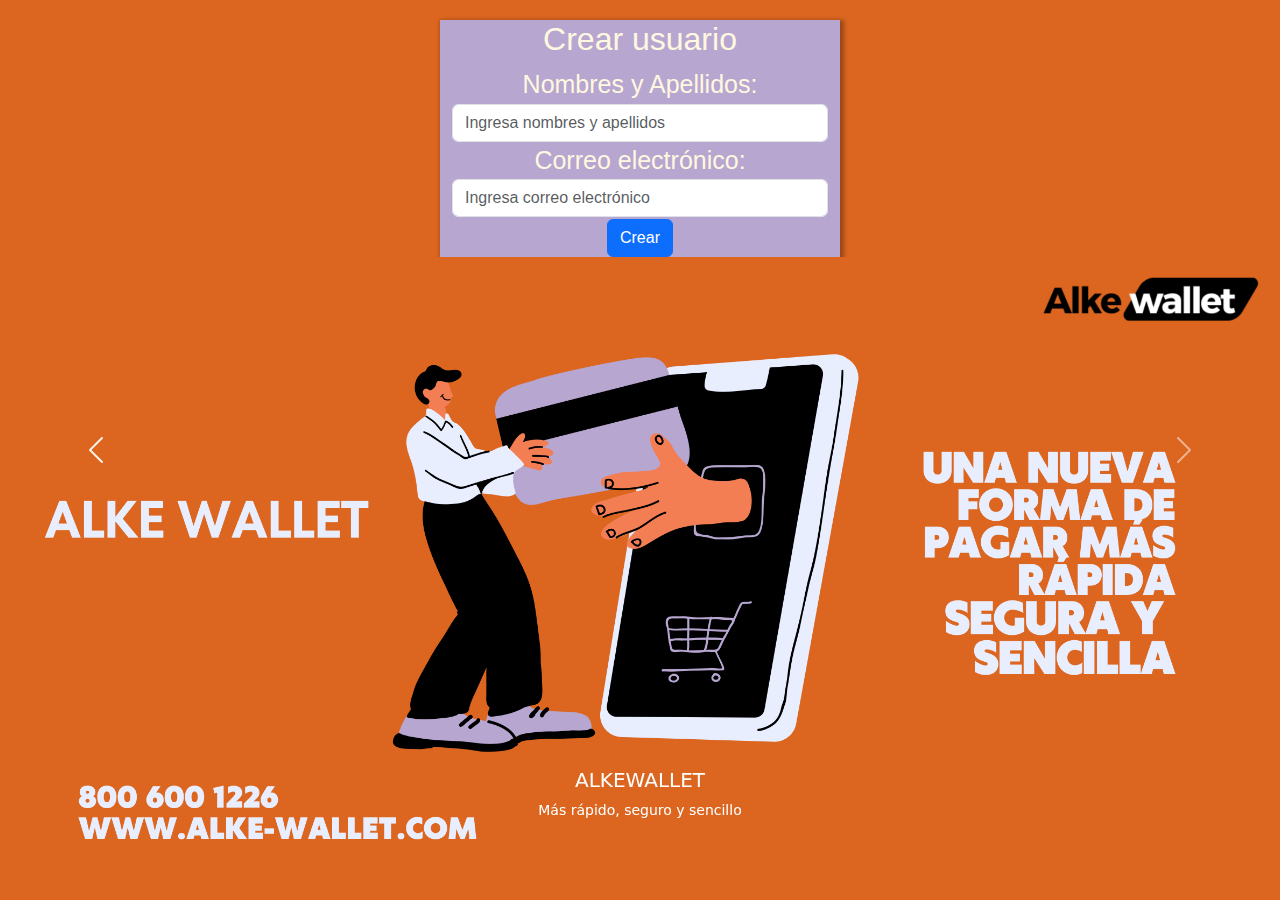
==== html/crearUsuario.html @ ace00d88 "Primer commit del proyecto" ====
<!DOCTYPE html>
<html lang="en">
<head>
    <meta charset="UTF-8">
    <meta name="viewport" content="width=device-width, initial-scale=1.0">
    <title>Crear Usuario</title>
    <link
    href="https://cdn.jsdelivr.net/npm/bootstrap@5.3.3/dist/css/bootstrap.min.css"
    rel="stylesheet"
    integrity="sha384-QWTKZyjpPEjISv5WaRU9OFeRpok6YctnYmDr5pNlyT2bRjXh0JMhjY6hW+ALEwIH"
    crossorigin="anonymous"/>
<link rel="stylesheet" href="../css/crearUsuario.css">
<style>
    body {
      padding: 20px;
    }

    .container {
      max-width: 400px;
      margin: 0 auto;
    }
  </style>
</head>
<body>
  <div class="container">
    <h2>Crear usuario</h2>
    <form>
        <div class="form-group">
          <label for="Nombre completo">Nombres y Apellidos:</label>
          <input type="text" class="form-control" id="usuario" placeholder="Ingresa nombres y apellidos">
        </div>
        <div class="form-group">
          <label for="Correo electrónico">Correo electrónico:</label>
          <input type="text" class="form-control" id="correo" placeholder="Ingresa correo electrónico">
        </div>
        <button type="Submit" class="btn btn-primary">Crear</button>
          </form>

  </div>
  
          <div class="carousel-inner">
            <div class="carousel-item active">
              <img src="./assets/IMG/ALKEWALLET1.png" class="d-block w-100" alt="...">
              <div class="carousel-caption d-none d-md-block">
                <h5>ALKEWALLET</h5>
                <p>Más rápido, seguro y sencillo</p>
              </div>
            </div>
            <div class="carousel-item active">
              <img src="../assets/IMG/ALKEWALLET1.png" class="d-block w-100" alt="...">
              <div class="carousel-caption d-none d-md-block">
                <h5>ALKEWALLET</h5>
                <p>Más rápido, seguro y sencillo</p>
              </div>
            </div>
            <div class="carousel-item">
              <img src="../assets/IMG/ALKEWALLET2.png" class="d-block w-100" alt="...">
              <div class="carousel-caption d-none d-md-block">
                <h5>ALKEWALLET</h5>
                <p>Muévete por dónde quieras.</p>
              </div>
            </div>
            <div class="carousel-item">
              <img src="../assets/IMG/ALKEWALLET3.png" class="d-block w-100" alt="...">
              <div class="carousel-caption d-none d-md-block">
                <h5>ALKEWALLET</h5>
                <p>No es una billetera, es una ALKEWallet.</p>
              </div>
            </div>
          </div>
          <button class="carousel-control-prev" type="button" data-bs-target="#carouselExampleCaptions" data-bs-slide="prev">
            <span class="carousel-control-prev-icon" aria-hidden="true"></span>
            <span class="visually-hidden">Anterior</span>
          </button>
          <button class="carousel-control-next" type="button" data-bs-target="#carouselExampleCaptions" data-bs-slide="next">
            <span class="carousel-control-next-icon" aria-hidden="true"></span>
            <span class="visually-hidden">Siguiente</span>
          </button>
        </div>



  <script src="https://cdn.jsdelivr.net/npm/@popperjs/core@2.11.8/dist/umd/popper.min.js"
    integrity="sha384-I7E8VVD/ismYTF4hNIPjVp/Zjvgyol6VFvRkX/vR+Vc4jQkC+hVqc2pM8ODewa9r"
    crossorigin="anonymous" ></script>
  <script src="https://cdn.jsdelivr.net/npm/bootstrap@5.3.3/dist/js/bootstrap.min.js"
    integrity="sha384-0pUGZvbkm6XF6gxjEnlmuGrJXVbNuzT9qBBavbLwCsOGabYfZo0T0to5eqruptLy"
    crossorigin="anonymous" ></script>
  <script src="https://cdn.jsdelivr.net/npm/bootstrap@5.3.3/dist/js/bootstrap.bundle.min.js"
    integrity="sha384-YvpcrYf0tY3lHB60NNkmXc5s9fDVZLESaAA55NDzOxhy9GkcIdslK1eN7N6jIeHz"
    crossorigin="anonymous" ></script>
</body>
</html>
---- css/crearUsuario.css ----
@media (max-width: 992px) {
}
@media (min-width: 993px) and (max-width: 1200px) {
}
@media (min-width: 1201px) {
}
body {
background-color: #dc6620;
font-size: 14px;
}
header {
background-color: #dc6620;
text-align: center;
font-size: 10px;
color: rgb(245, 230, 227);
font-family: Impact, Haettenschweiler, 'Arial Narrow Bold', sans-serif;
}
.container {
background-color: #b7a6d0;
box-shadow: 2px 2px 4px 2px rgba(0, 0, 0, 0.3);
color: #FFF8E1;
font-family: Impact, Haettenschweiler, 'Arial Narrow Bold', sans-serif;
text-align: center;
font-size: 25px;
}
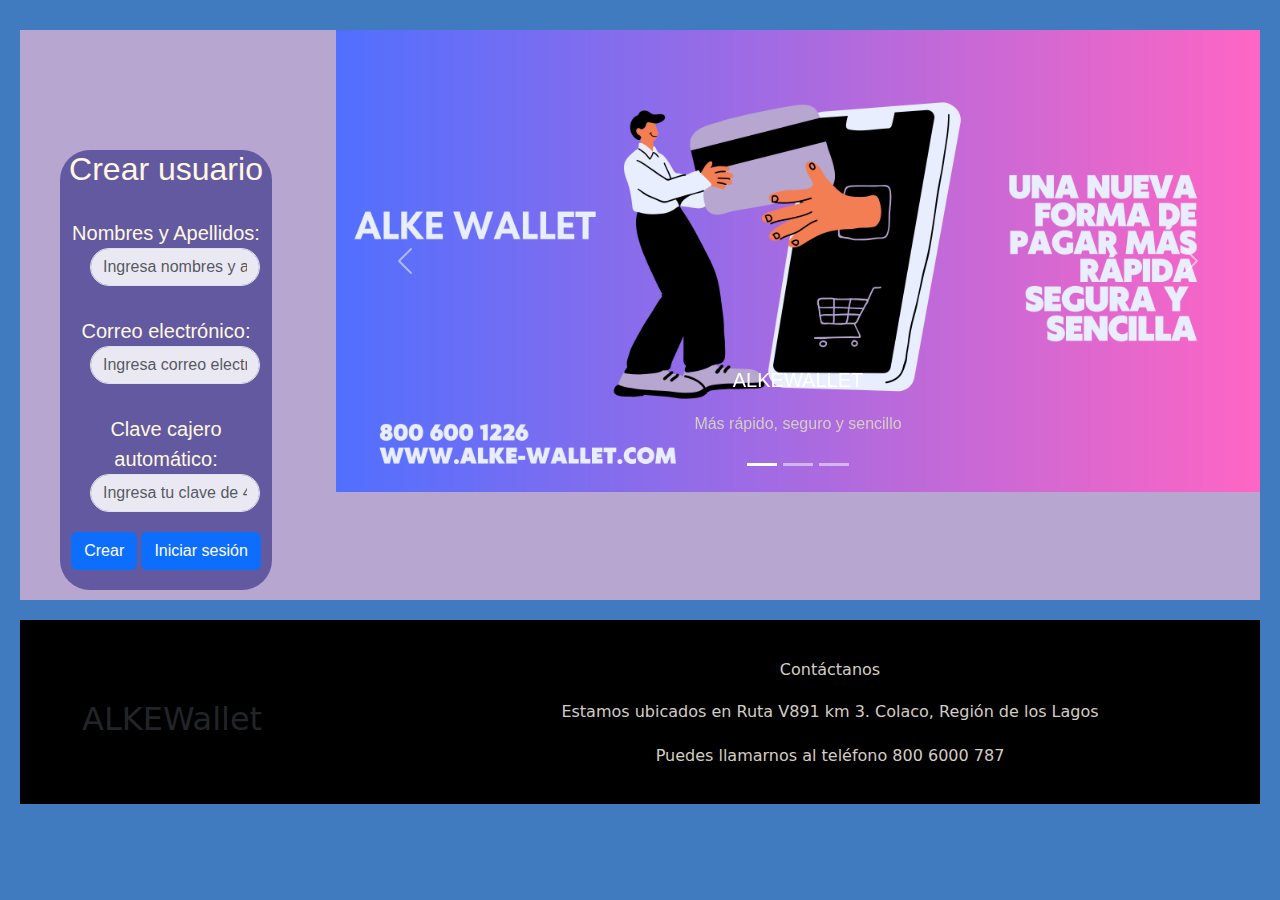
==== commit d66411e4: "cambios wallet" ====
--- a/html/crearUsuario.html
+++ b/html/crearUsuario.html
@@ -1,93 +1,104 @@
 <!DOCTYPE html>
-<html lang="en">
+<html lang="es">
 <head>
     <meta charset="UTF-8">
     <meta name="viewport" content="width=device-width, initial-scale=1.0">
     <title>Crear Usuario</title>
-    <link
-    href="https://cdn.jsdelivr.net/npm/bootstrap@5.3.3/dist/css/bootstrap.min.css"
-    rel="stylesheet"
-    integrity="sha384-QWTKZyjpPEjISv5WaRU9OFeRpok6YctnYmDr5pNlyT2bRjXh0JMhjY6hW+ALEwIH"
-    crossorigin="anonymous"/>
-<link rel="stylesheet" href="../css/crearUsuario.css">
-<style>
-    body {
-      padding: 20px;
-    }
-
-    .container {
-      max-width: 400px;
-      margin: 0 auto;
-    }
-  </style>
+    <link href="https://cdn.jsdelivr.net/npm/bootstrap@5.3.3/dist/css/bootstrap.min.css" rel="stylesheet" integrity="sha384-QWTKZyjpPEjISv5WaRU9OFeRpok6YctnYmDr5pNlyT2bRjXh0JMhjY6hW+ALEwIH" crossorigin="anonymous"/>
+    <link rel="stylesheet" href="../css/crearUsuario.css">
 </head>
 <body>
-  <div class="container">
-    <h2>Crear usuario</h2>
-    <form>
-        <div class="form-group">
-          <label for="Nombre completo">Nombres y Apellidos:</label>
-          <input type="text" class="form-control" id="usuario" placeholder="Ingresa nombres y apellidos">
+    <div class="container-fluid">
+        <div class="row">
+            <div class="col-md-3">
+                <form id="crearUsuarioForm">
+                    <h2 class="h2">Crear usuario</h2>
+                    <div class="form-group">
+                        <label for="usuario">Nombres y Apellidos:</label>
+                        <input type="text" class="form-control" id="usuario" placeholder="Ingresa nombres y apellidos">
+                    </div>
+                    <div class="form-group">
+                        <label for="correo">Correo electrónico:</label>
+                        <input type="email" class="form-control" id="correo" placeholder="Ingresa correo electrónico">
+                    </div>
+                    <div class="form-group">
+                        <label for="clave">Clave cajero automático:</label>
+                        <input type="password" class="form-control" id="clave" placeholder="Ingresa tu clave de 4 dígitos">
+                    </div>
+                    <button type="button" class="btn btn-primary" onclick="alertar()">Crear</button>
+                    <a href="index.html" class="btn btn-primary">Iniciar sesión</a>
+                </form>
+                
+            </div>
+            <div class="col-md-9">
+              <div id="carouselExampleCaptions" class="carousel slide" data-bs-ride="carousel">
+                <div class="carousel-indicators">
+                  <button type="button" data-bs-target="#carouselExampleCaptions" data-bs-slide-to="0" class="active" aria-current="true" aria-label="Slide 1"></button>
+                  <button type="button" data-bs-target="#carouselExampleCaptions" data-bs-slide-to="1" aria-label="Slide 2"></button>
+                  <button type="button" data-bs-target="#carouselExampleCaptions" data-bs-slide-to="2" aria-label="Slide 3"></button>
+                </div>
+                <div class="carousel-inner">
+                  <div class="carousel-item active">
+                    <img src="../assets/IMG/alke1.png" class="d-block w-100" alt="...">
+                    <div class="carousel-caption d-none d-md-block">
+                      <h5>ALKEWALLET</h5>
+                      <p>Más rápido, seguro y sencillo</p>
+                    </div> 
+                  </div>
+                  <div class="carousel-item">
+                    <img src="../assets/IMG/alke2.png" class="d-block w-100" alt="...">
+                    <div class="carousel-caption d-none d-md-block">
+                      <h5>ALKEWALLET</h5>
+                      <p>Más rápido, seguro y sencillo</p>
+                    </div>
+                  </div>
+                  <div class="carousel-item">
+                    <img src="../assets/IMG/alke3.png" class="d-block w-100" alt="...">
+                    <div class="carousel-caption d-none d-md-block">
+                      <h5>ALKEWALLET</h5>
+                      <p>Muévete por dónde quieras.</p>
+                    </div>
+                  </div>
+                </div>
+                <button class="carousel-control-prev" type="button" data-bs-target="#carouselExampleCaptions" data-bs-slide="prev">
+                  <span class="carousel-control-prev-icon" aria-hidden="true"></span>
+                  <span class="visually-hidden">Anterior</span>
+                </button>
+                <button class="carousel-control-next" type="button" data-bs-target="#carouselExampleCaptions" data-bs-slide="next">
+                  <span class="carousel-control-next-icon" aria-hidden="true"></span>
+                  <span class="visually-hidden">Siguiente</span>
+                </button>
+              </div>
+              </div>
+          
+            </div>
         </div>
-        <div class="form-group">
-          <label for="Correo electrónico">Correo electrónico:</label>
-          <input type="text" class="form-control" id="correo" placeholder="Ingresa correo electrónico">
+    </div>
+
+    <footer class="footer">
+        <div class="container">
+            <div class="row">
+                <div class="col-sm-4">
+                    <h2>ALKEWallet</h2>
+                </div>
+                <div class="col-sm-8">
+                    <h3 class="redes">Contáctanos</h3>
+                    <p>Estamos ubicados en Ruta V891 km 3. Colaco, Región de los Lagos</p>
+                    <p>Puedes llamarnos al teléfono 800 6000 787</p>
+                </div>
+            </div>
         </div>
-        <button type="Submit" class="btn btn-primary">Crear</button>
-          </form>
+    </footer>
 
-  </div>
-  
-          <div class="carousel-inner">
-            <div class="carousel-item active">
-              <img src="./assets/IMG/ALKEWALLET1.png" class="d-block w-100" alt="...">
-              <div class="carousel-caption d-none d-md-block">
-                <h5>ALKEWALLET</h5>
-                <p>Más rápido, seguro y sencillo</p>
-              </div>
-            </div>
-            <div class="carousel-item active">
-              <img src="../assets/IMG/ALKEWALLET1.png" class="d-block w-100" alt="...">
-              <div class="carousel-caption d-none d-md-block">
-                <h5>ALKEWALLET</h5>
-                <p>Más rápido, seguro y sencillo</p>
-              </div>
-            </div>
-            <div class="carousel-item">
-              <img src="../assets/IMG/ALKEWALLET2.png" class="d-block w-100" alt="...">
-              <div class="carousel-caption d-none d-md-block">
-                <h5>ALKEWALLET</h5>
-                <p>Muévete por dónde quieras.</p>
-              </div>
-            </div>
-            <div class="carousel-item">
-              <img src="../assets/IMG/ALKEWALLET3.png" class="d-block w-100" alt="...">
-              <div class="carousel-caption d-none d-md-block">
-                <h5>ALKEWALLET</h5>
-                <p>No es una billetera, es una ALKEWallet.</p>
-              </div>
-            </div>
-          </div>
-          <button class="carousel-control-prev" type="button" data-bs-target="#carouselExampleCaptions" data-bs-slide="prev">
-            <span class="carousel-control-prev-icon" aria-hidden="true"></span>
-            <span class="visually-hidden">Anterior</span>
-          </button>
-          <button class="carousel-control-next" type="button" data-bs-target="#carouselExampleCaptions" data-bs-slide="next">
-            <span class="carousel-control-next-icon" aria-hidden="true"></span>
-            <span class="visually-hidden">Siguiente</span>
-          </button>
-        </div>
+    <script src="/java/create.js"></script> 
+    <script src="https://cdn.jsdelivr.net/npm/@popperjs/core@2.11.8/dist/umd/popper.min.js" integrity="sha384-I7E8VVD/ismYTF4hNIPjVp/Zjvgyol6VFvRkX/vR+Vc4jQkC+hVqc2pM8ODewa9r" crossorigin="anonymous"></script>
+    <script src="https://cdn.jsdelivr.net/npm/bootstrap@5.3.3/dist/js/bootstrap.min.js" integrity="sha384-0pUGZvbkm6XF6gxjEnlmuGrJXVbNuzT9qBBavbLwCsOGabYfZo0T0to5eqruptLy" crossorigin="anonymous"></script>
+    <script src="https://cdn.jsdelivr.net/npm/bootstrap@5.3.3/dist/js/bootstrap.bundle.min.js" integrity="sha384-YvpcrYf0tY3lHB60NNkmXc5s9fDVZLESaAA55NDzOxhy9GkcIdslK1eN7N6jIeHz" crossorigin="anonymous"></script>
+</body>
+</html>
 
 
 
-  <script src="https://cdn.jsdelivr.net/npm/@popperjs/core@2.11.8/dist/umd/popper.min.js"
-    integrity="sha384-I7E8VVD/ismYTF4hNIPjVp/Zjvgyol6VFvRkX/vR+Vc4jQkC+hVqc2pM8ODewa9r"
-    crossorigin="anonymous" ></script>
-  <script src="https://cdn.jsdelivr.net/npm/bootstrap@5.3.3/dist/js/bootstrap.min.js"
-    integrity="sha384-0pUGZvbkm6XF6gxjEnlmuGrJXVbNuzT9qBBavbLwCsOGabYfZo0T0to5eqruptLy"
-    crossorigin="anonymous" ></script>
-  <script src="https://cdn.jsdelivr.net/npm/bootstrap@5.3.3/dist/js/bootstrap.bundle.min.js"
-    integrity="sha384-YvpcrYf0tY3lHB60NNkmXc5s9fDVZLESaAA55NDzOxhy9GkcIdslK1eN7N6jIeHz"
-    crossorigin="anonymous" ></script>
-</body>
-</html>+
+
+
--- a/css/crearUsuario.css
+++ b/css/crearUsuario.css
@@ -1,25 +1,96 @@
-@media (max-width: 992px) {
+body {
+  background-color: #3f7bbe;
+  padding: 20px;
 }
-@media (min-width: 993px) and (max-width: 1200px) {
+
+.container-fluid {
+  max-width: 100%;
+  margin-top: 10px;
+  padding: 0px;
+  background-color: #b7a6d0;
+  color: #fff8e1;
+  font-family: Impact, Haettenschweiler, "Arial Narrow Bold", sans-serif;
+  text-align: center;
+  font-size: 15px;
 }
-@media (min-width: 1201px) {
+
+.form-group {
+  font-size: 20px;
+  margin-top: 30px;
 }
-body {
-background-color: #dc6620;
-font-size: 14px;
+
+#crearUsuarioForm {
+  margin: 120px 40px 10px 40px;
+  background-color: #6359a0;
+  border-radius: 30px;
 }
-header {
-background-color: #dc6620;
-text-align: center;
-font-size: 10px;
-color: rgb(245, 230, 227);
-font-family: Impact, Haettenschweiler, 'Arial Narrow Bold', sans-serif;
+
+#usuario,
+#correo,
+#clave {
+  width: 80%;
+  margin-left: 30px;
+  margin-right: 0px;
+  border-radius: 30px;
+  background-color: #eae9f3;
+  color: rgb(8, 8, 8);
 }
-.container {
-background-color: #b7a6d0;
-box-shadow: 2px 2px 4px 2px rgba(0, 0, 0, 0.3);
-color: #FFF8E1;
-font-family: Impact, Haettenschweiler, 'Arial Narrow Bold', sans-serif;
-text-align: center;
-font-size: 25px;
-}+
+.btn-primary {
+  margin-top: 20px;
+  margin-bottom: 20px;
+}
+h2 {
+  margin-top: 60px;
+}
+h3,
+p {
+  margin-top: 20px;
+  text-align: center;
+  font-size: medium;
+  color: rgb(212, 205, 196);
+}
+.footer {
+  background-color: black;
+  margin-top: 20px;
+  padding: 20px;
+  .h2footer{
+  font-size: 80px;
+  }
+  .siguenos{
+  display: flex;
+  justify-content: center;
+  }
+  .social-media-icons{
+  display: flex;
+  justify-content:center;
+  .listaRedes{
+  list-style-type: none;
+  }
+  .email{
+  width: 50px;
+  height: 50px; 
+  padding: 10px;
+  }
+  .ws{
+  width: 50px;
+  height: 50px; 
+  padding: 10px; 
+  }
+  .fb{
+  width: 50px;
+  height: 50px; 
+  padding: 10px;
+  }
+  .x{
+  width: 50px;
+  height: 50px; 
+  padding: 10px;
+  }
+  .inst{
+  width: 50px;
+  height: 50px; 
+  padding: 10px;
+  }
+  }  
+  }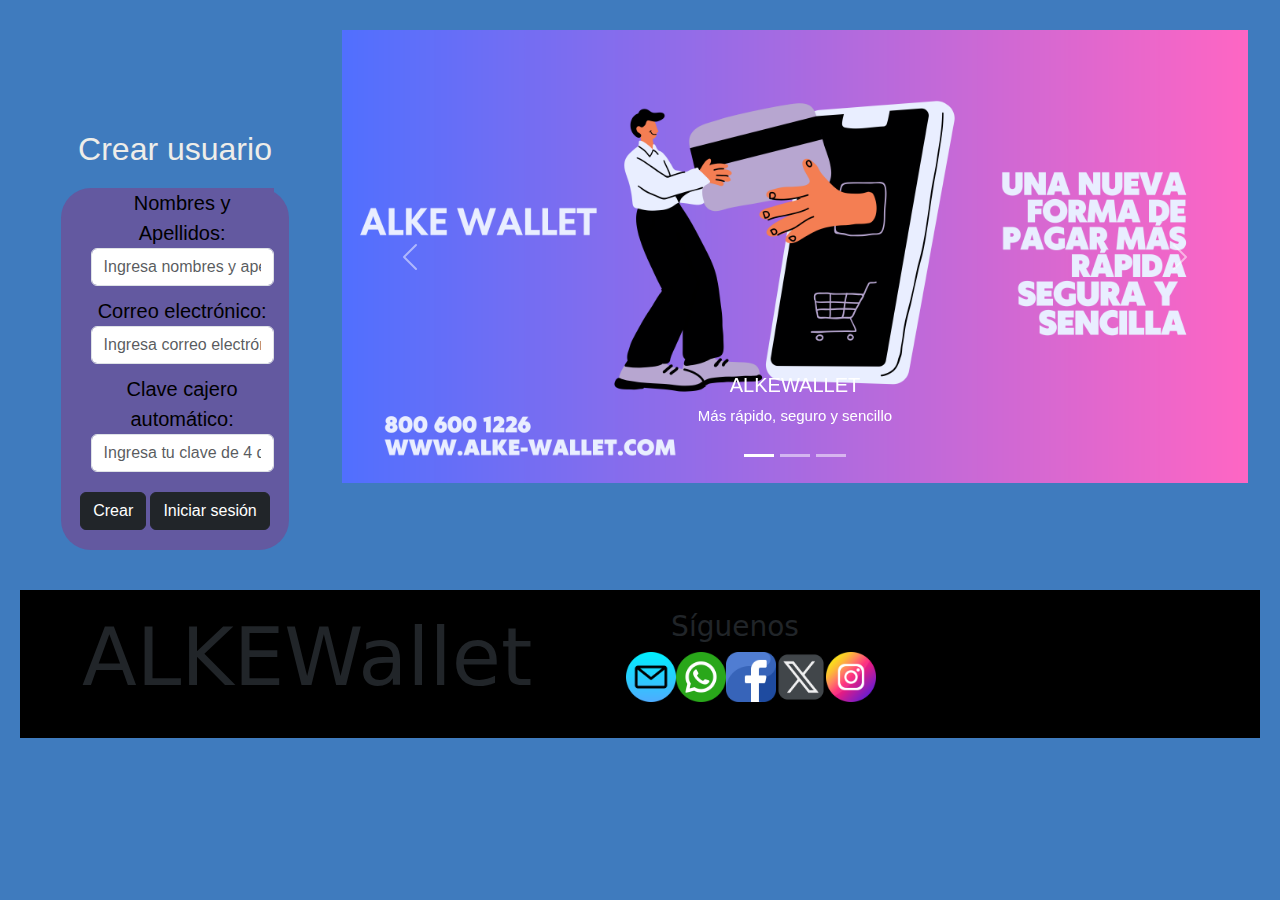
==== commit af986fc5: "Entrega Wallet 29-03" ====
--- a/html/crearUsuario.html
+++ b/html/crearUsuario.html
@@ -11,9 +11,12 @@
     <div class="container-fluid">
         <div class="row">
             <div class="col-md-3">
+              <div class="titulo-md3">
+                <h2>Crear usuario</h2>
+              </div>
                 <form id="crearUsuarioForm">
-                    <h2 class="h2">Crear usuario</h2>
-                    <div class="form-group">
+                  
+                     <div class="form-group">
                         <label for="usuario">Nombres y Apellidos:</label>
                         <input type="text" class="form-control" id="usuario" placeholder="Ingresa nombres y apellidos">
                     </div>
@@ -25,8 +28,8 @@
                         <label for="clave">Clave cajero automático:</label>
                         <input type="password" class="form-control" id="clave" placeholder="Ingresa tu clave de 4 dígitos">
                     </div>
-                    <button type="button" class="btn btn-primary" onclick="alertar()">Crear</button>
-                    <a href="index.html" class="btn btn-primary">Iniciar sesión</a>
+                    <button type="button" class="btn btn-dark" onclick="alertar()">Crear</button>
+                    <a href="index.html" class="btn btn-dark">Iniciar sesión</a>
                 </form>
                 
             </div>
@@ -76,19 +79,24 @@
     </div>
 
     <footer class="footer">
-        <div class="container">
-            <div class="row">
-                <div class="col-sm-4">
-                    <h2>ALKEWallet</h2>
-                </div>
-                <div class="col-sm-8">
-                    <h3 class="redes">Contáctanos</h3>
-                    <p>Estamos ubicados en Ruta V891 km 3. Colaco, Región de los Lagos</p>
-                    <p>Puedes llamarnos al teléfono 800 6000 787</p>
-                </div>
-            </div>
+      <div class="container">
+      <div class="row">
+      <div class="col-sm-2">
+        <h2 class="h2footer">ALKEWallet</h2>
+      </div>
+      <div class="col-sm-10">
+          <h3 class="siguenos">Síguenos</h3>
+            <ul class="social-media-icons">
+            <li class="listaRedes"><a href="#"><img class="email" src="../assets/IMG//email.png" alt="email"></a></li>
+            <li class="listaRedes"><a href="#"><img class="ws" src="../assets/IMG/whatsapp.png" alt="whatsapp"></a></li>
+            <li class="listaRedes"><a href="#"><img class="fb" src="../assets/IMG/facebook.png" alt="facebook"></a></li>
+            <li class="listaRedes"><a href="#"><img class="x" src="../assets/IMG/x.png" alt="x"></a></li>
+            <li class="listaRedes"><a href="#"><img class="inst" src="../assets/IMG/instagram.png" alt="instagram"></a></li>
+          </ul>
         </div>
-    </footer>
+      </div>
+      </div>
+      </footer>
 
     <script src="/java/create.js"></script> 
     <script src="https://cdn.jsdelivr.net/npm/@popperjs/core@2.11.8/dist/umd/popper.min.js" integrity="sha384-I7E8VVD/ismYTF4hNIPjVp/Zjvgyol6VFvRkX/vR+Vc4jQkC+hVqc2pM8ODewa9r" crossorigin="anonymous"></script>
--- a/css/crearUsuario.css
+++ b/css/crearUsuario.css
@@ -1,96 +1,109 @@
 body {
-  background-color: #3f7bbe;
-  padding: 20px;
+background-color: #3f7bbe;
+padding: 20px;
 }
-
 .container-fluid {
+max-width: 100%;
+margin-top: 10px;
+background-color: #3f7bbe;
+color: #eeede9;
+font-family: Impact, Haettenschweiler, "Arial Narrow Bold", sans-serif;
+text-align: center;
+font-size: 15px;
+}
+.titulo-md3{
+margin-top: 100px;
+}
+.form-group {
+font-size: 20px;
+margin-top: 10px;
+width: 80%;
+max-width: 80%;
+margin-left: 30px;
+background-color: #6359a0;
+color: black;
+}
+#crearUsuarioForm {
+margin: 20px auto;
+background-color: #6359a0;
+border-radius: 30px;
+width: 80%;
+max-width: 80%;
+}
+.btn-dark {
+margin-top: 20px;
+margin-bottom: 20px;
+width: auto;
+}
+.col-md-9{
   max-width: 100%;
-  margin-top: 10px;
-  padding: 0px;
-  background-color: #b7a6d0;
-  color: #fff8e1;
-  font-family: Impact, Haettenschweiler, "Arial Narrow Bold", sans-serif;
-  text-align: center;
-  font-size: 15px;
-}
-
-.form-group {
-  font-size: 20px;
-  margin-top: 30px;
-}
-
-#crearUsuarioForm {
-  margin: 120px 40px 10px 40px;
-  background-color: #6359a0;
-  border-radius: 30px;
-}
-
-#usuario,
-#correo,
-#clave {
-  width: 80%;
-  margin-left: 30px;
-  margin-right: 0px;
-  border-radius: 30px;
-  background-color: #eae9f3;
-  color: rgb(8, 8, 8);
-}
-
-.btn-primary {
-  margin-top: 20px;
-  margin-bottom: 20px;
-}
-h2 {
-  margin-top: 60px;
-}
-h3,
-p {
-  margin-top: 20px;
-  text-align: center;
-  font-size: medium;
-  color: rgb(212, 205, 196);
 }
 .footer {
-  background-color: black;
-  margin-top: 20px;
-  padding: 20px;
-  .h2footer{
-  font-size: 80px;
-  }
-  .siguenos{
+background-color: black;
+margin-top: 20px;
+padding: 20px;
+}
+.h2footer{
+font-size: 80px;
+}
+.siguenos{
   display: flex;
   justify-content: center;
   }
-  .social-media-icons{
+.social-media-icons{
   display: flex;
   justify-content:center;
-  .listaRedes{
-  list-style-type: none;
   }
-  .email{
-  width: 50px;
-  height: 50px; 
-  padding: 10px;
+.listaRedes{
+list-style-type: none;
+}
+.listaRedes li {
+  flex-grow: 1;
+  margin: 0 5px; 
+  text-align: center; 
+}
+.listaRedes li a {
+  display: block;
+}
+.email,
+.ws,
+.fb,
+.x,
+.inst {
+  width: 100%;
+  height: auto;
+  max-width: 50px;
+}
+@media screen and (min-width: 576px) and (max-width: 991px) {
+  .col-md-3{
+  width: 100%;
+  margin-top:auto;
+  margin-left: auto;
+  font-size: 15px;
+  }}
+  @media screen and (min-width: 576px) and (max-width: 991px){
+  .col-md-9{
+  display: none;
   }
-  .ws{
-  width: 50px;
-  height: 50px; 
-  padding: 10px; 
   }
-  .fb{
-  width: 50px;
-  height: 50px; 
-  padding: 10px;
+  @media screen and (max-width: 576px) {
+  .h2footer {
+  font-size: 20px;
   }
-  .x{
-  width: 50px;
-  height: 50px; 
-  padding: 10px;
   }
-  .inst{
-  width: 50px;
-  height: 50px; 
-  padding: 10px;
+  @media screen and (min-width: 768px) and (max-width: 991px)  {
+  .h2footer {
+  font-size: 20px;
   }
-  }  
+  }
+  @media screen and (min-width: 576px) and (max-width: 991px)  {
+  .email,
+  .ws,
+  .fb,
+  .x,
+  .inst {
+    width: 50%;
+    height: auto;
+    max-width: 50px;
+  }
   }